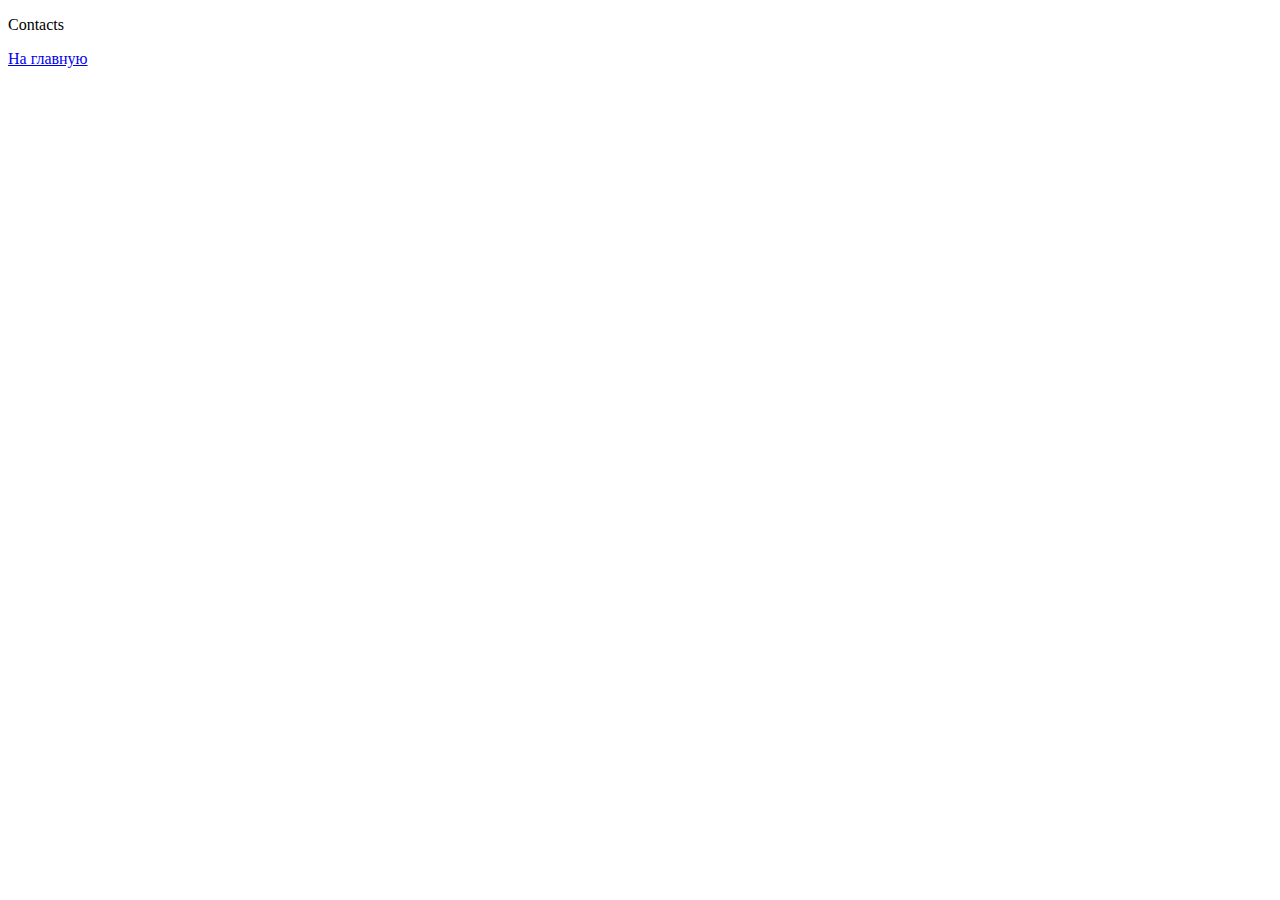
==== contacts.html @ 34ee27ea "Промежуточное д/з без CSS" ====
<!DOCTYPE html>
<html lang="ru">
<head>
    <meta charset="UTF-8">
    <meta name="viewport" content="width=device-width, initial-scale=1.0">
    <title>Contacts</title>
</head>
<body>
    <p>Contacts</p>
    <a href="./index.html">На главную</a>
</body>
</html>
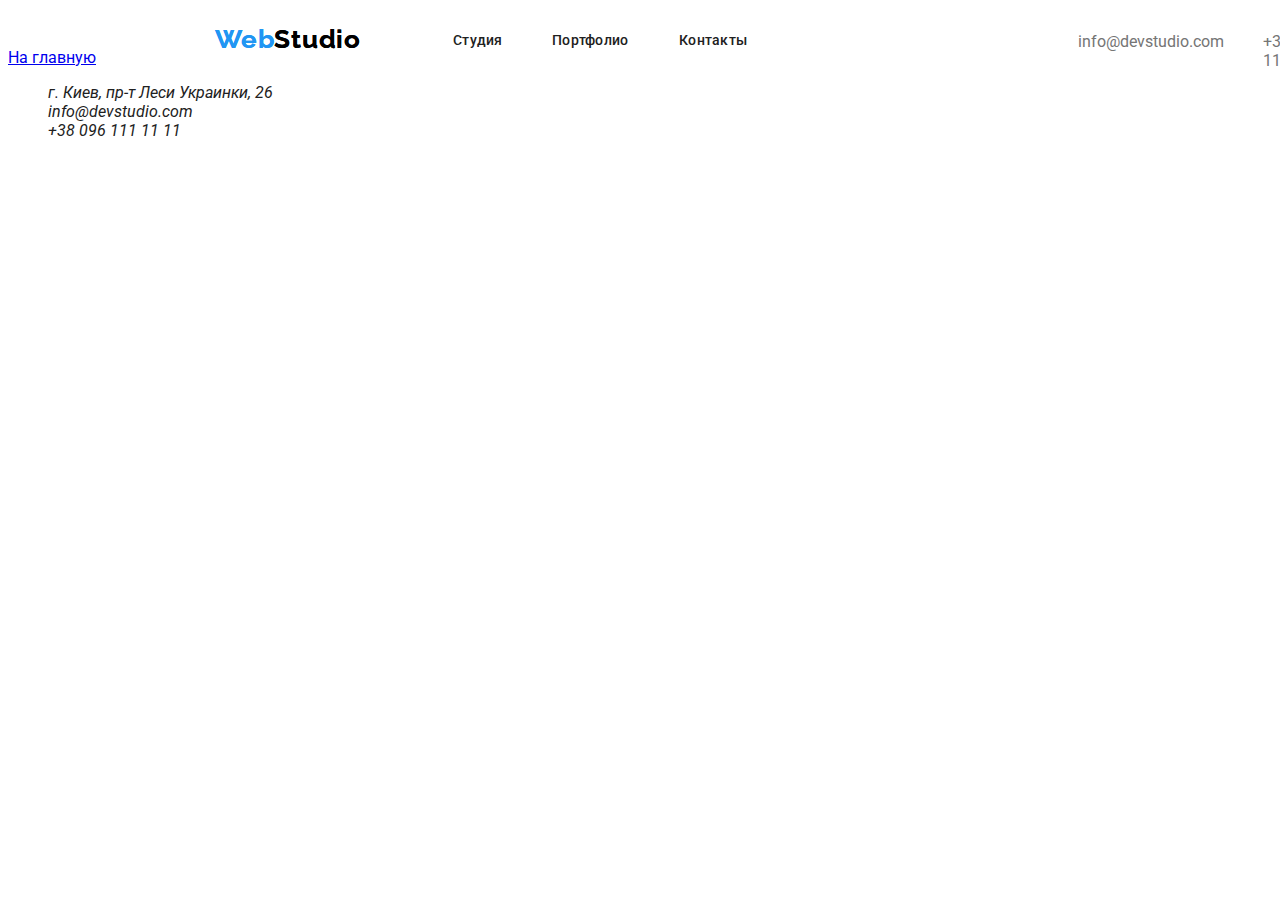
==== commit 07cee716: "Обновление шапки, ссылок, кнопок" ====
--- a/contacts.html
+++ b/contacts.html
@@ -3,10 +3,57 @@
 <head>
     <meta charset="UTF-8">
     <meta name="viewport" content="width=device-width, initial-scale=1.0">
-    <title>Contacts</title>
+    <link rel="preconnect" href="https://fonts.gstatic.com">
+    <link href="https://fonts.googleapis.com/css2?family=Raleway:wght@700&family=Roboto:wght@400;500;700;900&display=swap"
+          rel="stylesheet">
+    <link rel="stylesheet" href="./css/styles.css">
+    <title>GoIT markup-hw-02</title>
 </head>
+
+
+
 <body>
-    <p>Contacts</p>
+    <!--Шапка-->
+    <header>
+        <nav>
+            <a href="./" class="logo"><span class="logo-web">Web</span><span class="logo-studio">Studio</span></a>
+            <ul class="list">
+                <div class="menu">
+                <li><a href="./index.html" class="link menu-studio current">Студия</a></li>
+                <li><a href="./portfolio.html" class="link menu-portfolio">Портфолио</a></li>
+                <li><a href="./contacts.html" class="link menu-contacts">Контакты</a></li>
+            </div>
+            </ul>
+        </nav>
+
+        <section>
+            <h2 hidden>Контакты</h2>
+            <ul class="list">
+                <!--Почтовый ящик (ссылка)-->
+                <li><a href="mailto:info@devstudio.com" class="e-mail">info@devstudio.com</a></li>
+                <!--Телефон-->
+                <li><a href="tel:+380961111111" class="phone">+38 096 111 11 11</a></li>
+            </ul>
+        </section>
+            
+    </header>
+
+    <main>
     <a href="./index.html">На главную</a>
+    </main>
 </body>
+
+<footer>
+    <a href="./" class="logo"><span class="logo-web">Web</span><span class="logo-studio">Studio</span></a>
+    <address>
+        <ul class="list">
+            <li><a href="https://goo.gl/maps/617V2JoC2JF7tzCK7" target="_blank" rel="noopener noreferrer" class="link">г. Киев, пр-т Леси Украинки, 26</a></li>    
+            <li><a href="mailto:info@devstudio.com" class="link">info@devstudio.com</a></li>
+            <li><a href="tel:+380961111111" class="link">+38 096 111 11 11</a></li>
+        </ul>
+    </address>
+</footer>
+
+</body>
+
 </html>--- a/css/styles.css
+++ b/css/styles.css
@@ -0,0 +1,221 @@
+:root {
+  /*Text font*/
+  --primary-font: 'Roboto';
+  --secondary-font: 'Raleway';
+  /*Text color*/
+  --primary-text-color: #212121;
+  --secondary-text-color: #757575;
+  --accent-text-color: #2196f3;
+  /*Logo color*/
+  --color-logo-web: #2196f3;
+  --color-logo-studio: #000000;
+  /*Button*/
+  --button-text-color: #212121;
+  --button-bg-color: #f5f4fa;
+  /*Button accent*/
+  --button-accent-text-color: #ffffff;
+  --button-accent-bg-color: #2196f3;
+  /*Footer contacts*/
+  --text-footer-address: #ffffff;
+  --text-footer-contacts: rgba(255,255,255,0,6);
+  --footer-bg-color: #: #2f303a;
+}
+
+body {
+    font-family: var(--primary-font), sans-serif;
+    font-style: normal;
+    color: var(--primary-text-color);
+  }
+
+/*Logo*/ 
+.logo {
+  font-family: var(--secondary-font), sans-serif;
+  font-weight: 700;
+  font-style: normal;
+  font-weight: bold;
+  font-size: 26px;
+  line-height: 30.52px;
+  letter-spacing: 0.03em;
+  text-decoration: none;
+
+  width: 145px;
+  height: 31px;
+  left: 215px;
+  top: 24px;
+
+  position: absolute;
+  padding-bottom: 25;
+  padding-right: 93;
+} 
+
+.logo-web {
+  color: var(--color-logo-web);
+}
+
+.logo-studio {
+  color: var(--color-logo-studio);
+}
+
+/* Menu Nav */
+.menu {
+  font-family: var(--primary-font);
+  color: var(--primary-text-color);
+  font-weight: 500;
+  font-style: normal;
+  font-size: 14px;
+  line-height: 16px;
+  line-height: 16.41px;
+  letter-spacing: 0.02em;
+    
+  height: 16px;
+  width: 294px;
+  left: 453px;
+  top: 32px;
+  border-radius: nullpx;
+}
+
+.menu-studio {
+  position: absolute;
+  width: 49px;
+  height: 16px;
+  left: 453px;
+  top: 32px;
+
+  padding-left: 453;
+  padding-top: 32;
+  padding-bottom: 32;
+  padding-right: 1098;
+}
+
+.menu-portfolio {
+  position: absolute;
+  width: 77px;
+  height: 16px;
+  left: 552px;
+  top: 32px;
+
+  padding-left: 552;
+  padding-top: 32;
+  padding-bottom: 32;
+  padding-right: 971;
+}
+
+.menu-contacts {
+  position: absolute;
+  width: 68px;
+  height: 16px;
+  left: 679px;
+  top: 32px;
+
+  padding-left: 679;
+  padding-top: 32;
+  padding-bottom: 32;
+  padding-right: 853;
+}
+
+/*Контакты header*/
+.e-mail {
+  color: var(--secondary-text-color);
+  text-decoration: none;
+  width: 135px;
+  height: 16px;
+  left: 1078px;
+  top: 32px;
+  position: absolute;
+  padding-left: 1078;
+  padding-top: 32;
+  padding-bottom: 32;
+  padding-right: 387;
+}
+
+.phone {
+  padding-left: 50;
+  color: var(--secondary-text-color);
+  text-decoration: none;
+  width: 122px;
+  height: 16px;
+  left: 1263px;
+  top: 32px;
+  position: absolute;
+  padding-left: 1263;
+  padding-top: 32;
+  padding-bottom: 32;
+  padding-right: 215;
+}
+
+.link {
+  text-decoration: none;
+  color: inherit;
+}
+
+.link:hover,
+.link:focus {
+  color: var(--accent-text-color);
+}
+
+.list {
+  list-style: none;
+}
+
+.button {
+  border: none;
+  border-radius: 4px;
+}
+
+.button:hover,
+.button:focus {
+  color: var(--button-accent-text-color);
+  background-color: var(--button-accent-bg-color);
+  text-decoration: none;
+}
+
+
+
+
+
+
+
+
+
+
+.portfolio {
+  /*position: absolute;*/
+  width: 1170px;
+  /*height: 1360px;*/
+  left: 215px;
+  top: 174px;
+  border: 1px solid rgba(238, 238, 238, 1);
+}
+
+.project {
+  /*position: absolute;*/
+  width: 370px;
+  height: 404px;
+  left: 615px;
+  top: 262px;
+  border: 1px solid rgba(238, 238, 238, 1);
+}
+
+.project-image {
+  /*position: absolute;*/
+  width: 370px;
+  height: 294px;
+  left: 615px;
+  top: 262px;
+}
+
+.project-title {
+  /*position: absolute;*/
+  width: 322px;
+  height: 70px;
+  left: 639px;
+  top: 576px;
+}
+
+.project-title-name {
+
+}
+
+.project-title-category {
+  
+}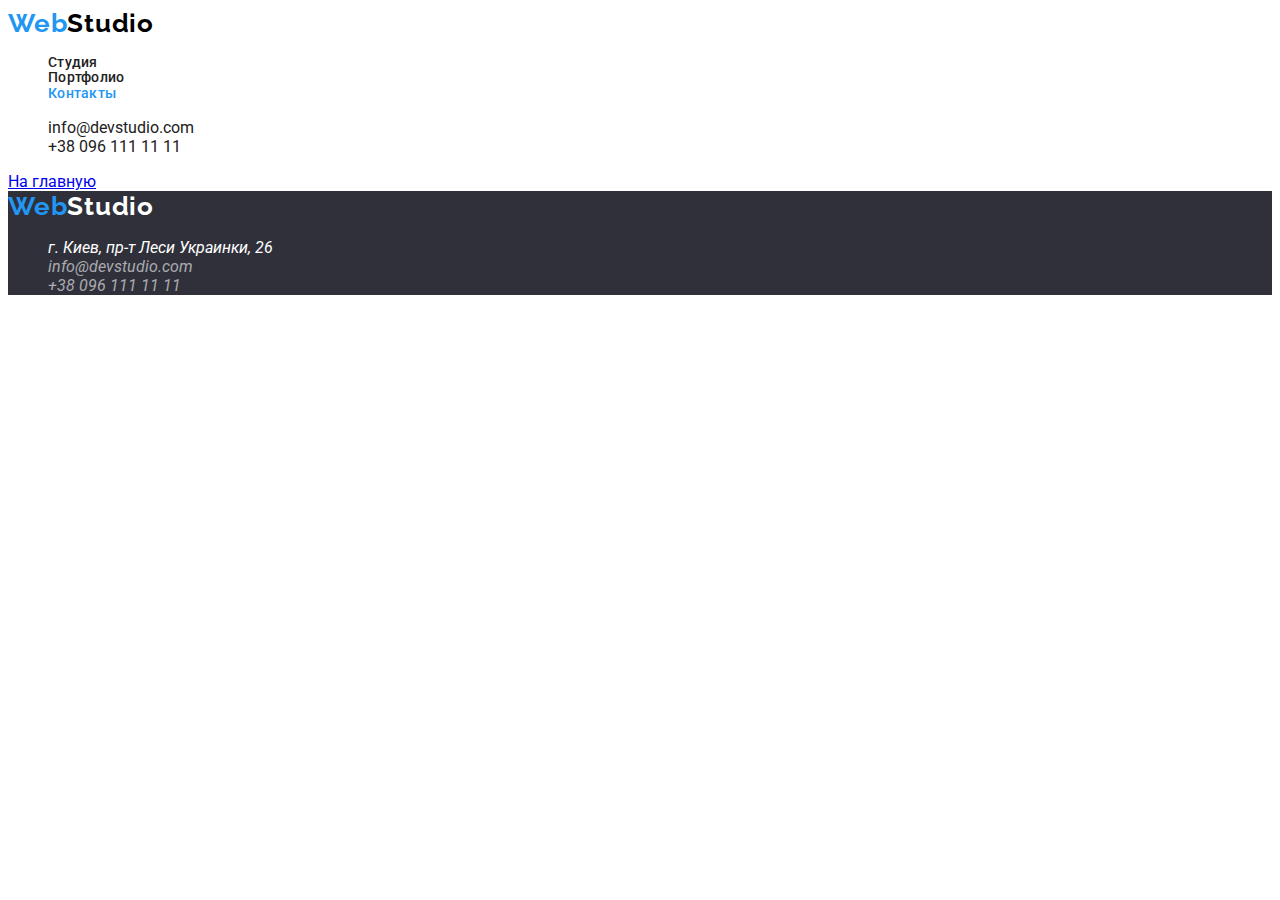
==== commit 4416f197: "Без позиционирования" ====
--- a/contacts.html
+++ b/contacts.html
@@ -16,12 +16,12 @@
     <!--Шапка-->
     <header>
         <nav>
-            <a href="./" class="logo"><span class="logo-web">Web</span><span class="logo-studio">Studio</span></a>
+            <a href="./" class="logo"><span class="logo-web">Web</span><span class="logo-studio-header">Studio</span></a>
             <ul class="list">
                 <div class="menu">
-                <li><a href="./index.html" class="link menu-studio current">Студия</a></li>
+                <li><a href="./index.html" class="link menu-studio">Студия</a></li>
                 <li><a href="./portfolio.html" class="link menu-portfolio">Портфолио</a></li>
-                <li><a href="./contacts.html" class="link menu-contacts">Контакты</a></li>
+                <li><a href="./contacts.html" class="link menu-contacts current">Контакты</a></li>
             </div>
             </ul>
         </nav>
@@ -30,9 +30,9 @@
             <h2 hidden>Контакты</h2>
             <ul class="list">
                 <!--Почтовый ящик (ссылка)-->
-                <li><a href="mailto:info@devstudio.com" class="e-mail">info@devstudio.com</a></li>
+                <li><a href="mailto:info@devstudio.com" class="link e-mail">info@devstudio.com</a></li>
                 <!--Телефон-->
-                <li><a href="tel:+380961111111" class="phone">+38 096 111 11 11</a></li>
+                <li><a href="tel:+380961111111" class="link phone">+38 096 111 11 11</a></li>
             </ul>
         </section>
             
@@ -43,13 +43,14 @@
     </main>
 </body>
 
-<footer>
-    <a href="./" class="logo"><span class="logo-web">Web</span><span class="logo-studio">Studio</span></a>
+<!--Футер-->
+<footer class="footer dark-bg">
+    <a href="./" class="logo"><span class="logo-web">Web</span><span class="logo-studio-footer">Studio</span></a>
     <address>
         <ul class="list">
-            <li><a href="https://goo.gl/maps/617V2JoC2JF7tzCK7" target="_blank" rel="noopener noreferrer" class="link">г. Киев, пр-т Леси Украинки, 26</a></li>    
-            <li><a href="mailto:info@devstudio.com" class="link">info@devstudio.com</a></li>
-            <li><a href="tel:+380961111111" class="link">+38 096 111 11 11</a></li>
+            <li><a href="https://goo.gl/maps/617V2JoC2JF7tzCK7" target="_blank" rel="noopener noreferrer" class="link address">г. Киев, пр-т Леси Украинки, 26</a></li>    
+            <li><a href="mailto:info@devstudio.com" class="link contacts">info@devstudio.com</a></li>
+            <li><a href="tel:+380961111111" class="link contacts">+38 096 111 11 11</a></li>
         </ul>
     </address>
 </footer>
--- a/css/styles.css
+++ b/css/styles.css
@@ -1,14 +1,15 @@
 :root {
   /*Text font*/
-  --primary-font: 'Roboto';
-  --secondary-font: 'Raleway';
+  --primary-font: 'Roboto', sans-serif;
+  --secondary-font: 'Raleway', sans-serif;
   /*Text color*/
   --primary-text-color: #212121;
   --secondary-text-color: #757575;
   --accent-text-color: #2196f3;
   /*Logo color*/
   --color-logo-web: #2196f3;
-  --color-logo-studio: #000000;
+  --color-logo-studio-header: #000000;
+  --color-logo-studio-footer: #ffffff;
   /*Button*/
   --button-text-color: #212121;
   --button-bg-color: #f5f4fa;
@@ -17,43 +18,103 @@
   --button-accent-bg-color: #2196f3;
   /*Footer contacts*/
   --text-footer-address: #ffffff;
-  --text-footer-contacts: rgba(255,255,255,0,6);
-  --footer-bg-color: #: #2f303a;
+  --text-footer-contacts: rgba(255,255,255,0.6);
+  --footer-bg-color: #2f303a;
 }
 
 body {
-    font-family: var(--primary-font), sans-serif;
+    font-family: var(--primary-font);
     font-style: normal;
     color: var(--primary-text-color);
   }
 
+/* Верхняя линия 
+ .header {
+    position: absolute;
+    width: 1600px;
+    height: 80px;
+    left: 0px;
+    top: 0px;
+ } */
+
+/* Шапка 
+.hero {
+    position: absolute;
+    width: 1600px;
+    height: 600px;
+    left: 0px;
+    top: 80px;
+} */
+
+/* Особенности 
+.features {
+    position: absolute;
+    width: 1170px;
+    height: 101px;
+    top: 774px;
+    padding-left: 215px;
+    padding-right: 215px;
+} */
+
+/* Чем мы занимаемся 
+.work {
+    position: absolute;
+    width: 1170px;
+    height: 386px;
+    left: 215px;
+    top: 969px;
+    padding-left: 215px;
+    padding-right: 215px;
+} */
+
+/* Наша команда 
+.team {
+    position: absolute;
+    width: 1600px;
+    height: 648px;
+    left: 0px;
+    top: 1449px;
+} */
+
+/* Подвал 
+.footer {
+    position: absolute;
+    width: 1600px;
+    height: 252px;
+    left: 0px;
+    top: 2097px;
+} */
+
 /*Logo*/ 
 .logo {
-  font-family: var(--secondary-font), sans-serif;
+  font-family: var(--secondary-font);
   font-weight: 700;
   font-style: normal;
-  font-weight: bold;
   font-size: 26px;
   line-height: 30.52px;
   letter-spacing: 0.03em;
   text-decoration: none;
 
-  width: 145px;
+  /*width: 145px;
   height: 31px;
   left: 215px;
   top: 24px;
 
   position: absolute;
   padding-bottom: 25;
-  padding-right: 93;
+  padding-right: 93;*/
 } 
 
 .logo-web {
   color: var(--color-logo-web);
 }
 
-.logo-studio {
-  color: var(--color-logo-studio);
+.logo-studio-header {
+  color: var(--color-logo-studio-header);
+}
+
+.logo-studio-footer {
+  color: var(--color-logo-studio-footer);
 }
 
 /* Menu Nav */
@@ -63,21 +124,19 @@
   font-weight: 500;
   font-style: normal;
   font-size: 14px;
-  line-height: 16px;
-  line-height: 16.41px;
+  line-height: 1.14;
   letter-spacing: 0.02em;
     
-  height: 16px;
+  /*height: 16px;
   width: 294px;
   left: 453px;
   top: 32px;
-  border-radius: nullpx;
-}
-
-.menu-studio {
+  border-radius: nullpx;*/
+}
+
+/*.menu-studio {
   position: absolute;
   width: 49px;
-  height: 16px;
   left: 453px;
   top: 32px;
 
@@ -87,10 +146,9 @@
   padding-right: 1098;
 }
 
-.menu-portfolio {
+/*.menu-portfolio {
   position: absolute;
   width: 77px;
-  height: 16px;
   left: 552px;
   top: 32px;
 
@@ -103,7 +161,6 @@
 .menu-contacts {
   position: absolute;
   width: 68px;
-  height: 16px;
   left: 679px;
   top: 32px;
 
@@ -111,13 +168,18 @@
   padding-top: 32;
   padding-bottom: 32;
   padding-right: 853;
-}
+}*/
+
+.menu .link.current {
+  color: var(--accent-text-color);
+}
+
 
 /*Контакты header*/
 .e-mail {
   color: var(--secondary-text-color);
   text-decoration: none;
-  width: 135px;
+  /*width: 135px;
   height: 16px;
   left: 1078px;
   top: 32px;
@@ -125,13 +187,13 @@
   padding-left: 1078;
   padding-top: 32;
   padding-bottom: 32;
-  padding-right: 387;
+  padding-right: 387;*/
 }
 
 .phone {
-  padding-left: 50;
   color: var(--secondary-text-color);
   text-decoration: none;
+  /*padding-left: 50;
   width: 122px;
   height: 16px;
   left: 1263px;
@@ -140,7 +202,7 @@
   padding-left: 1263;
   padding-top: 32;
   padding-bottom: 32;
-  padding-right: 215;
+  padding-right: 215;*/
 }
 
 .link {
@@ -158,6 +220,7 @@
 }
 
 .button {
+  font-family: inherit;
   border: none;
   border-radius: 4px;
 }
@@ -167,55 +230,76 @@
   color: var(--button-accent-text-color);
   background-color: var(--button-accent-bg-color);
   text-decoration: none;
-}
-
-
-
-
-
-
-
-
-
-
-.portfolio {
-  /*position: absolute;*/
+  cursor: pointer;
+}
+
+/*Контакты footer*/
+.dark-bg {
+  background-color: var(--footer-bg-color);
+}
+
+.address {
+  color: var(--text-footer-address);
+}
+
+.contacts {
+  color: var(--text-footer-contacts);
+}
+
+.address:hover,
+.address:focus,
+.contacts:hover,
+.contacts:focus {
+  color: var(--accent-text-color);
+  cursor: pointer;
+}
+
+
+
+
+
+
+
+
+
+/*.portfolio {
+  position: absolute;
   width: 1170px;
-  /*height: 1360px;*/
+  height: 1360px;
   left: 215px;
   top: 174px;
   border: 1px solid rgba(238, 238, 238, 1);
-}
-
-.project {
-  /*position: absolute;*/
+}*/
+
+/*.project {
+  position: absolute;
   width: 370px;
   height: 404px;
   left: 615px;
   top: 262px;
   border: 1px solid rgba(238, 238, 238, 1);
-}
-
-.project-image {
-  /*position: absolute;*/
+}*/
+
+/*.project-image {
+  position: absolute;
   width: 370px;
   height: 294px;
   left: 615px;
   top: 262px;
-}
-
-.project-title {
-  /*position: absolute;*/
+}*/
+
+/*.project-title {
+  position: absolute;
   width: 322px;
   height: 70px;
   left: 639px;
   top: 576px;
-}
-
-.project-title-name {
-
-}
-
-.project-title-category {
+}*/
+
+/*.project-title-name {
+
+}*/
+
+/*.project-title-category {
   
-}+}*/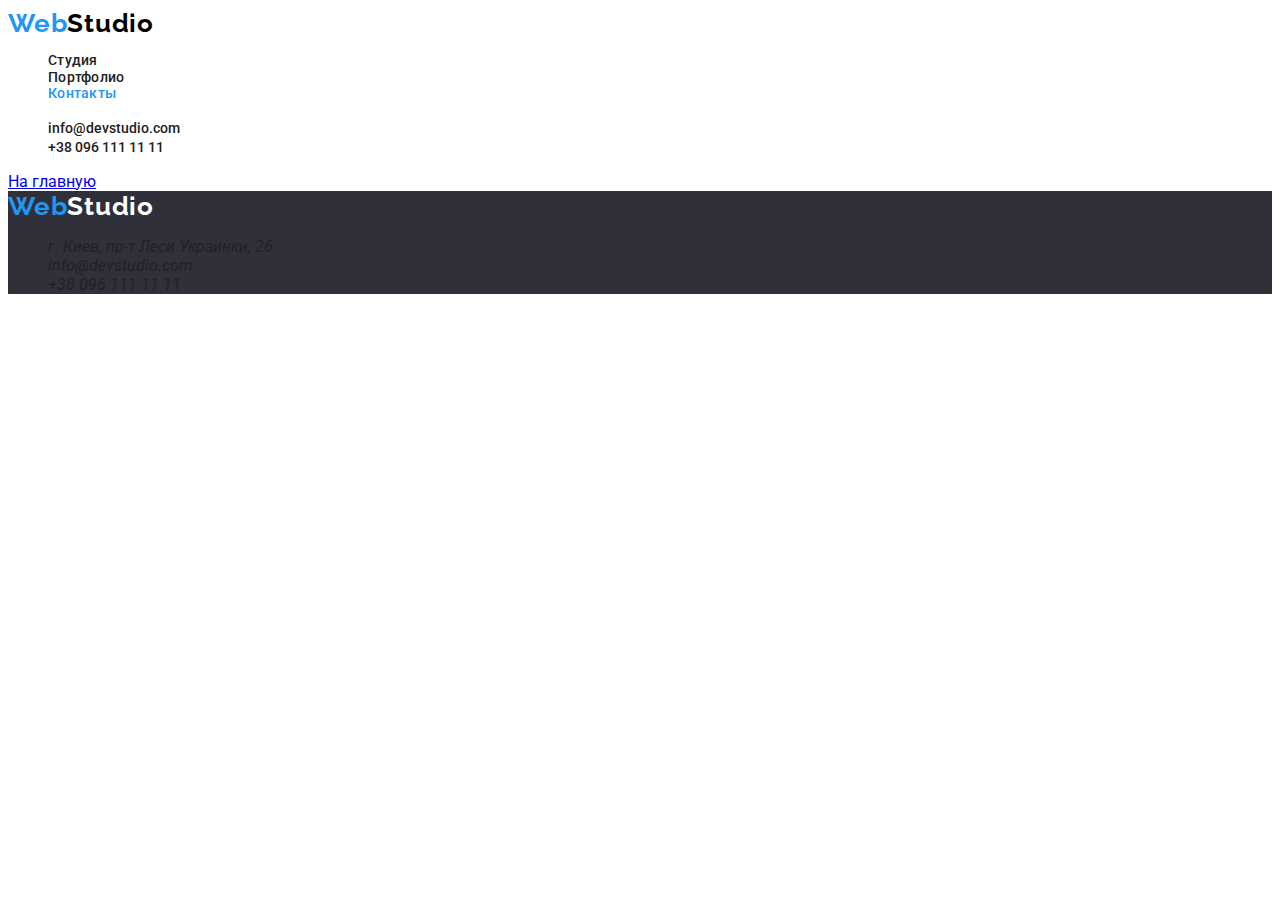
==== commit 14251ae0: "+hero" ====
--- a/contacts.html
+++ b/contacts.html
@@ -6,6 +6,7 @@
     <link rel="preconnect" href="https://fonts.gstatic.com">
     <link href="https://fonts.googleapis.com/css2?family=Raleway:wght@700&family=Roboto:wght@400;500;700;900&display=swap"
           rel="stylesheet">
+    <link rel="stylesheet" href="https://cdnjs.cloudflare.com/ajax/libs/modern-normalize/0.2.0/modern-normalize.min.css" integrity="sha512-sqIVMkf5f8XGYI/UZYGs7wODxlUeoj9JknataPfUwtvrSKWMHrMXGZ7Evb6nabFYJQG15vFFyALe6r0nWCD1Ug==" crossorigin="anonymous" />
     <link rel="stylesheet" href="./css/styles.css">
     <title>GoIT markup-hw-02</title>
 </head>
@@ -14,15 +15,13 @@
 
 <body>
     <!--Шапка-->
-    <header>
+    <header class="header">
         <nav>
             <a href="./" class="logo"><span class="logo-web">Web</span><span class="logo-studio-header">Studio</span></a>
-            <ul class="list">
-                <div class="menu">
+            <ul class="list menu">
                 <li><a href="./index.html" class="link menu-studio">Студия</a></li>
                 <li><a href="./portfolio.html" class="link menu-portfolio">Портфолио</a></li>
                 <li><a href="./contacts.html" class="link menu-contacts current">Контакты</a></li>
-            </div>
             </ul>
         </nav>
 
@@ -30,9 +29,9 @@
             <h2 hidden>Контакты</h2>
             <ul class="list">
                 <!--Почтовый ящик (ссылка)-->
-                <li><a href="mailto:info@devstudio.com" class="link e-mail">info@devstudio.com</a></li>
+                <li><a href="mailto:info@devstudio.com" class="link contacts-header">info@devstudio.com</a></li>
                 <!--Телефон-->
-                <li><a href="tel:+380961111111" class="link phone">+38 096 111 11 11</a></li>
+                <li><a href="tel:+380961111111" class="link contacts-header">+38 096 111 11 11</a></li>
             </ul>
         </section>
             
@@ -49,8 +48,8 @@
     <address>
         <ul class="list">
             <li><a href="https://goo.gl/maps/617V2JoC2JF7tzCK7" target="_blank" rel="noopener noreferrer" class="link address">г. Киев, пр-т Леси Украинки, 26</a></li>    
-            <li><a href="mailto:info@devstudio.com" class="link contacts">info@devstudio.com</a></li>
-            <li><a href="tel:+380961111111" class="link contacts">+38 096 111 11 11</a></li>
+            <li><a href="mailto:info@devstudio.com" class="link contacts-footer">info@devstudio.com</a></li>
+            <li><a href="tel:+380961111111" class="link contacts-footer">+38 096 111 11 11</a></li>
         </ul>
     </address>
 </footer>
--- a/css/styles.css
+++ b/css/styles.css
@@ -6,6 +6,7 @@
   --primary-text-color: #212121;
   --secondary-text-color: #757575;
   --accent-text-color: #2196f3;
+  --hero-text-color: #ffffff;
   /*Logo color*/
   --color-logo-web: #2196f3;
   --color-logo-studio-header: #000000;
@@ -16,6 +17,8 @@
   /*Button accent*/
   --button-accent-text-color: #ffffff;
   --button-accent-bg-color: #2196f3;
+  /*Hero*/
+  --hero-bg-color: #2f303a;
   /*Footer contacts*/
   --text-footer-address: #ffffff;
   --text-footer-contacts: rgba(255,255,255,0.6);
@@ -28,62 +31,6 @@
     color: var(--primary-text-color);
   }
 
-/* Верхняя линия 
- .header {
-    position: absolute;
-    width: 1600px;
-    height: 80px;
-    left: 0px;
-    top: 0px;
- } */
-
-/* Шапка 
-.hero {
-    position: absolute;
-    width: 1600px;
-    height: 600px;
-    left: 0px;
-    top: 80px;
-} */
-
-/* Особенности 
-.features {
-    position: absolute;
-    width: 1170px;
-    height: 101px;
-    top: 774px;
-    padding-left: 215px;
-    padding-right: 215px;
-} */
-
-/* Чем мы занимаемся 
-.work {
-    position: absolute;
-    width: 1170px;
-    height: 386px;
-    left: 215px;
-    top: 969px;
-    padding-left: 215px;
-    padding-right: 215px;
-} */
-
-/* Наша команда 
-.team {
-    position: absolute;
-    width: 1600px;
-    height: 648px;
-    left: 0px;
-    top: 1449px;
-} */
-
-/* Подвал 
-.footer {
-    position: absolute;
-    width: 1600px;
-    height: 252px;
-    left: 0px;
-    top: 2097px;
-} */
 
 /*Logo*/ 
 .logo {
@@ -91,18 +38,9 @@
   font-weight: 700;
   font-style: normal;
   font-size: 26px;
-  line-height: 30.52px;
+  line-height: 1.17;
   letter-spacing: 0.03em;
   text-decoration: none;
-
-  /*width: 145px;
-  height: 31px;
-  left: 215px;
-  top: 24px;
-
-  position: absolute;
-  padding-bottom: 25;
-  padding-right: 93;*/
 } 
 
 .logo-web {
@@ -124,51 +62,9 @@
   font-weight: 500;
   font-style: normal;
   font-size: 14px;
-  line-height: 1.14;
+  line-height: 1.17;
   letter-spacing: 0.02em;
-    
-  /*height: 16px;
-  width: 294px;
-  left: 453px;
-  top: 32px;
-  border-radius: nullpx;*/
 }
-
-/*.menu-studio {
-  position: absolute;
-  width: 49px;
-  left: 453px;
-  top: 32px;
-
-  padding-left: 453;
-  padding-top: 32;
-  padding-bottom: 32;
-  padding-right: 1098;
-}
-
-/*.menu-portfolio {
-  position: absolute;
-  width: 77px;
-  left: 552px;
-  top: 32px;
-
-  padding-left: 552;
-  padding-top: 32;
-  padding-bottom: 32;
-  padding-right: 971;
-}
-
-.menu-contacts {
-  position: absolute;
-  width: 68px;
-  left: 679px;
-  top: 32px;
-
-  padding-left: 679;
-  padding-top: 32;
-  padding-bottom: 32;
-  padding-right: 853;
-}*/
 
 .menu .link.current {
   color: var(--accent-text-color);
@@ -176,33 +72,33 @@
 
 
 /*Контакты header*/
-.e-mail {
+.contacts-header {
+  font-weight: 500;
   color: var(--secondary-text-color);
+  font-style: normal;
+  font-size: 14px;
   text-decoration: none;
-  /*width: 135px;
-  height: 16px;
-  left: 1078px;
-  top: 32px;
-  position: absolute;
-  padding-left: 1078;
-  padding-top: 32;
-  padding-bottom: 32;
-  padding-right: 387;*/
 }
 
-.phone {
-  color: var(--secondary-text-color);
-  text-decoration: none;
-  /*padding-left: 50;
-  width: 122px;
-  height: 16px;
-  left: 1263px;
-  top: 32px;
-  position: absolute;
-  padding-left: 1263;
-  padding-top: 32;
-  padding-bottom: 32;
-  padding-right: 215;*/
+/*Контакты footer*/
+.dark-bg {
+  background-color: var(--footer-bg-color);
+}
+
+.address {
+  color: var(--text-footer-address);
+}
+
+.contacts-footer {
+  color: var(--text-footer-contacts);
+}
+
+.address:hover,
+.address:focus,
+.contacts-footer:hover,
+.contacts-footer:focus {
+  color: var(--accent-text-color);
+  cursor: pointer;
 }
 
 .link {
@@ -233,73 +129,27 @@
   cursor: pointer;
 }
 
-/*Контакты footer*/
-.dark-bg {
-  background-color: var(--footer-bg-color);
+.hero {
+  color: var(--hero-text-color);
+  background-color: var(--hero-bg-color);
 }
 
-.address {
-  color: var(--text-footer-address);
+.hero-title {
+  font-family: var(--primary-font);
+  font-style: normal;
+  font-weight: 900;
+  font-size: 44px;
+  line-height: 1.36;
+  text-align: center;
+  letter-spacing: 0.06em;
+  text-transform: uppercase;
 }
 
-.contacts {
-  color: var(--text-footer-contacts);
-}
-
-.address:hover,
-.address:focus,
-.contacts:hover,
-.contacts:focus {
-  color: var(--accent-text-color);
-  cursor: pointer;
+.order {
+  
 }
 
 
 
 
 
-
-
-
-
-/*.portfolio {
-  position: absolute;
-  width: 1170px;
-  height: 1360px;
-  left: 215px;
-  top: 174px;
-  border: 1px solid rgba(238, 238, 238, 1);
-}*/
-
-/*.project {
-  position: absolute;
-  width: 370px;
-  height: 404px;
-  left: 615px;
-  top: 262px;
-  border: 1px solid rgba(238, 238, 238, 1);
-}*/
-
-/*.project-image {
-  position: absolute;
-  width: 370px;
-  height: 294px;
-  left: 615px;
-  top: 262px;
-}*/
-
-/*.project-title {
-  position: absolute;
-  width: 322px;
-  height: 70px;
-  left: 639px;
-  top: 576px;
-}*/
-
-/*.project-title-name {
-
-}*/
-
-/*.project-title-category {
-  
-}*/